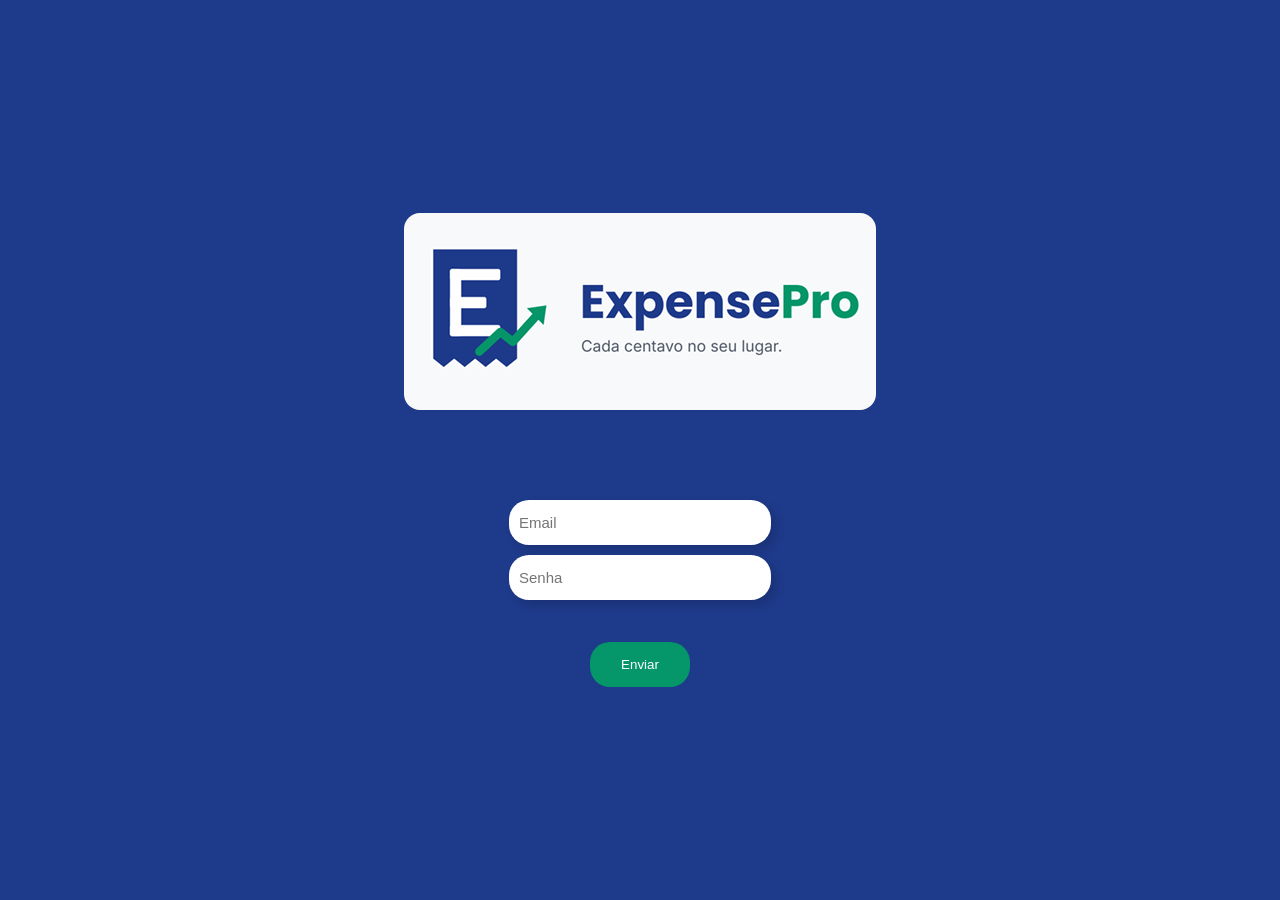
==== index.html @ c65cf081 "começou" ====
<!DOCTYPE html>
<html lang="en">
<head>
  <meta charset="UTF-8">
  <meta name="viewport" content="width=device-width, initial-scale=1.0">
  <title>Login</title>
  <link rel="stylesheet" href="style.css">
  <script src="script.js" defer></script>
</head>
<body>
  <form>
    <div class="blocoGeral">
      <img src="assets/logo-expense-pro.png" alt="" class="imagemTitulo">
      <div class="login">
        <input type="email" placeholder="Email" id="emailInput">
        <input type="password" placeholder="Senha" id="senhaInput">
      </div>
      <div>
        <button id="enviarBtn" type="button">Enviar</button>
      </div>
    </div>
  </form>
</body>
</html>
---- style.css ----
body {
  display: flex;
  justify-content: center;
  align-items: center;
  min-height: 100vh;
  margin: 0;
  background-color: #1E3A8A;
}
.login {
  display: flex;
  flex-direction: column;
  gap: 10px;
  margin-bottom: -15px;
}
#emailInput, #senhaInput {
  width: 250px;
  padding-bottom: 14px;
  padding-top: 14px;
  padding-left: 10px;
  border-radius: 20px;
  border-style: solid;
  border-color: grey;
  font-size: 15px;
  border: none;
  box-shadow: 5px 5px 10px rgba(0,0,0,0.15);
  outline: none;
}
.blocoGeral {
  display: flex;
  flex-direction: column;
  gap: 70px;
  align-items: center;
}
.imagemTitulo {
  margin-bottom: 20px;
  border-radius: 16px;
}
#enviarBtn {
  width: 100px;
  height: 45px;
  border-radius: 20px;
  border: none;
  background-color: #059669;
  color: white;
  cursor: pointer;
  margin-top: -30px;
  transition: opacity 1s;
}
#enviarBtn:hover {
  opacity: 0.8;
}
#enviarBtn:active {
  opacity: 0.4;
}
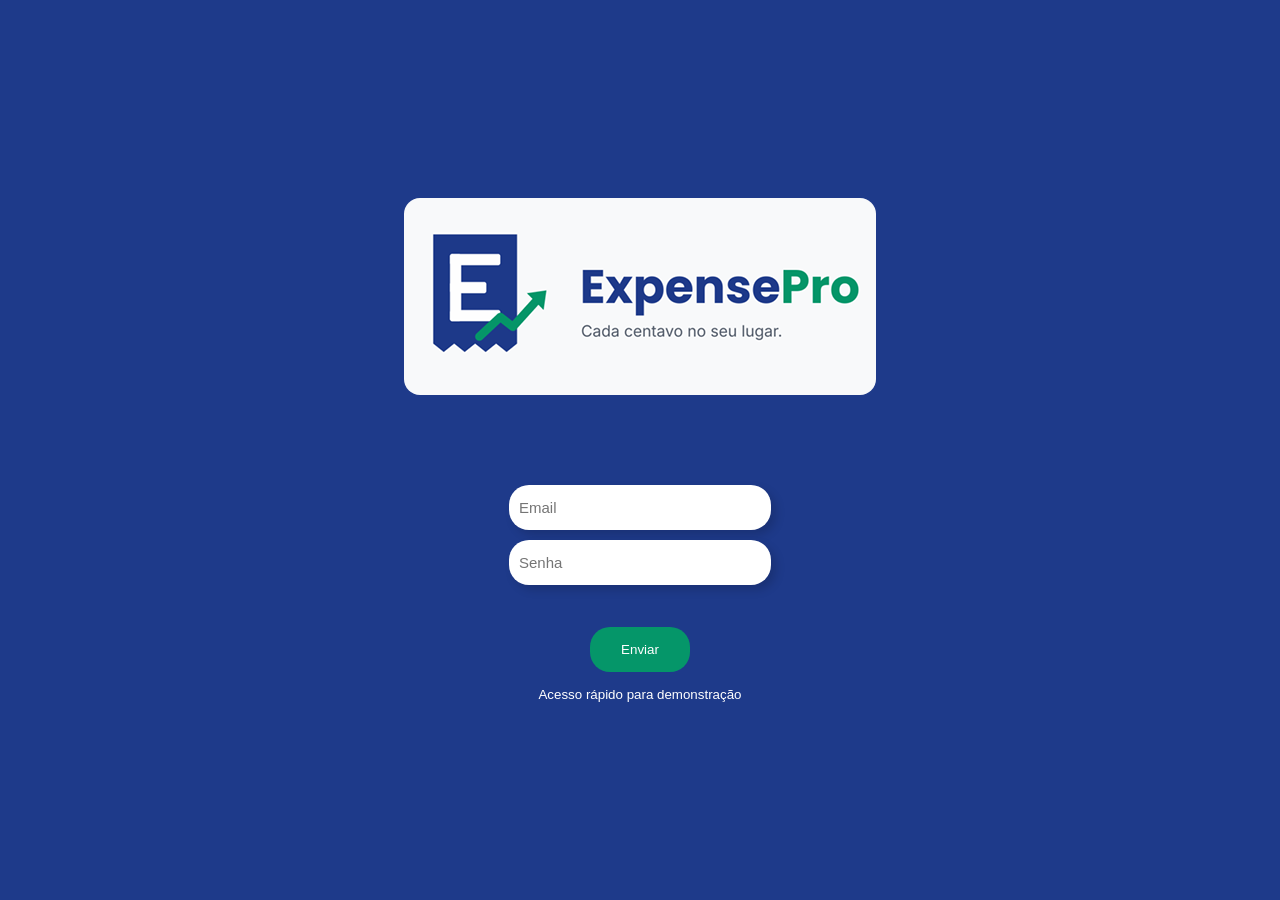
==== commit 6bfd0ed3: "login demo" ====
--- a/index.html
+++ b/index.html
@@ -1,5 +1,5 @@
 <!DOCTYPE html>
-<html lang="en">
+<html lang="pt-BR">
 <head>
   <meta charset="UTF-8">
   <meta name="viewport" content="width=device-width, initial-scale=1.0">
@@ -18,6 +18,14 @@
       <div>
         <button id="enviarBtn" type="button">Enviar</button>
       </div>
+      <div class="demonstracao">
+        <button id="mostrarPersonasBtn" type="button">Acesso rápido para demonstração</button>
+        <div id="opcoesPersonas" hidden>
+          <button class="personaBtn" type="button" data-email="gustavo34@gexpensepro.com" data-senha="1235">Entrar como Gustavo</button>
+          <button class="personaBtn" type="button" data-email="marcia@expensepro.com" data-senha="1236">Entrar como Márcia</button>
+          <button class="personaBtn" type="button" data-email="henrique@expensepro.com" data-senha="1237">Entrar como Henrique</button>
+        </div>
+      </div>
     </div>
   </form>
 </body>
--- a/style.css
+++ b/style.css
@@ -31,6 +31,34 @@
   gap: 70px;
   align-items: center;
 }
+.demonstracao {
+  display: flex;
+  flex-direction: column;
+  align-items: center;
+  gap: 10px;
+  margin-top: -55px;
+}
+#mostrarPersonasBtn, .personaBtn {
+  padding: 10px 14px;
+  border: none;
+  border-radius: 12px;
+  background: white;
+  color: #1E3A8A;
+  cursor: pointer;
+}
+#mostrarPersonasBtn {
+  padding: 0;
+  background: transparent;
+  color: white;
+}
+#opcoesPersonas {
+  display: flex;
+  flex-direction: column;
+  gap: 8px;
+}
+#opcoesPersonas[hidden] {
+  display: none;
+}
 .imagemTitulo {
   margin-bottom: 20px;
   border-radius: 16px;
@@ -51,4 +79,4 @@
 }
 #enviarBtn:active {
   opacity: 0.4;
-}+}
